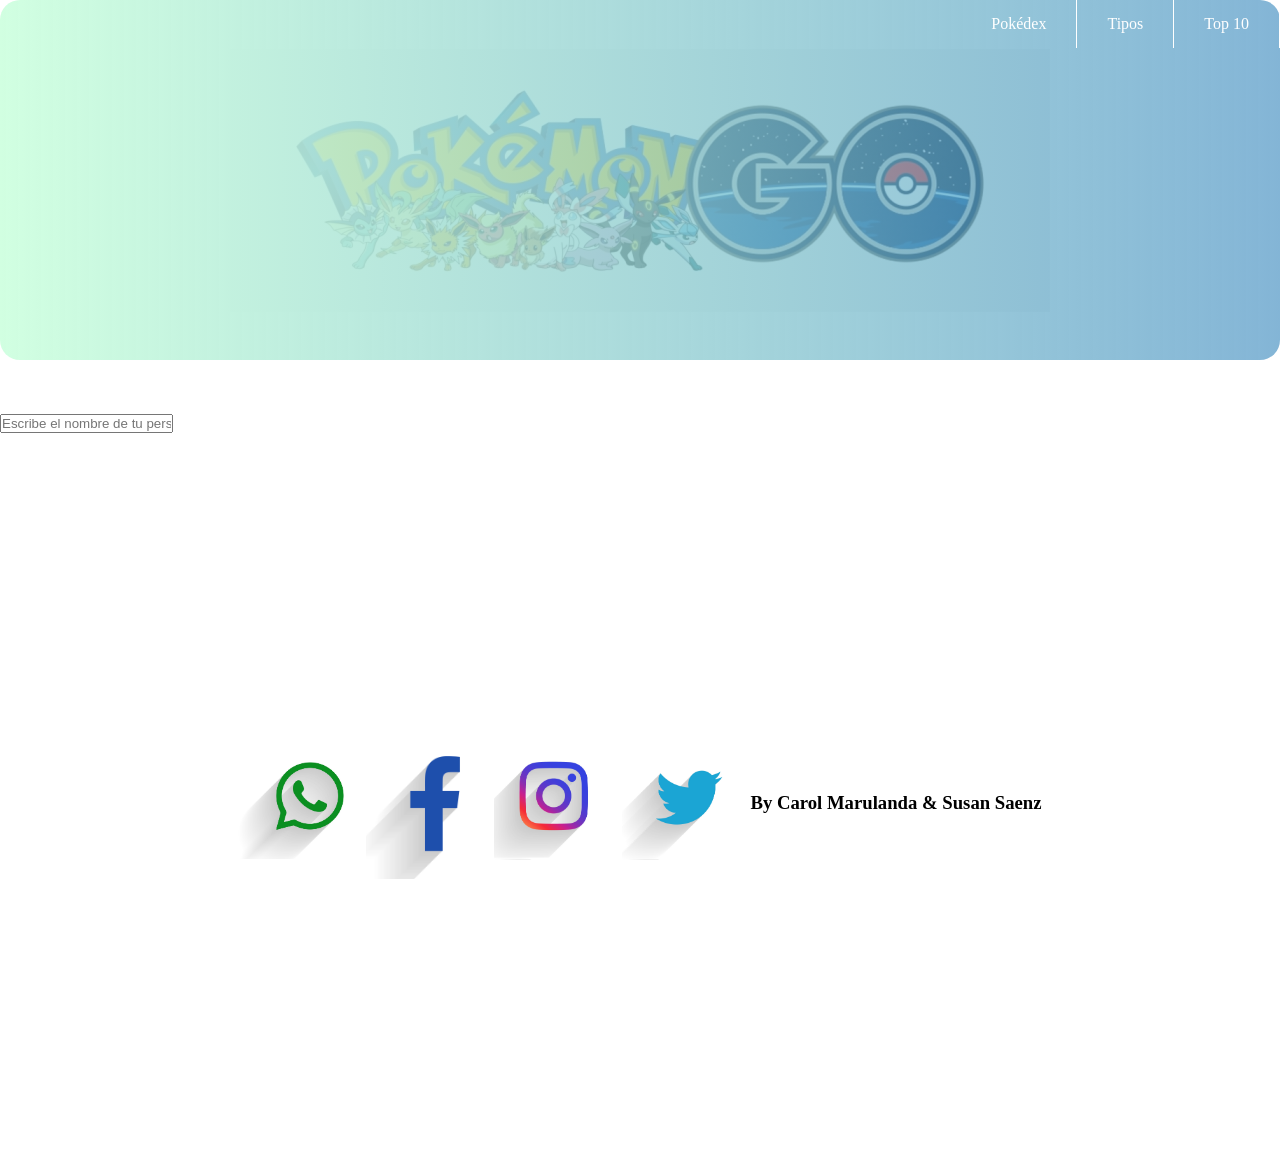
==== src/index.html @ 614b81e0 "top10" ====
<!DOCTYPE html>
<html lang="es">
  <head>
    <meta charset="utf-8">
    <title>Data Lovers</title>
    <link rel="stylesheet" href="style.css" />
  </head>
  <body>
    <header>
      <input type="checkbox" id='btn-menu'>
      <label for="btn-menu"><img src="../src/imagenes/imagen menu.jpg" alt=""></label>
      <!--<div class="logo"><img class="logoimagen" src="../src/imagenes/logo pokemon.png" alt=""></div>-->
      <nav class="menu">
        <ul>
          <li><a href="#contenedor">Pokédex</a></li>
          <li><a href="#tipos" id='tiposBanner'>Tipos</a></li>
          <li><a href="#topDiez" id='topAparicion'>Top 10</a></li>
        </ul>
        </nav>
    </header>
    <br><br><br>
    <main>
      <div class="containerBusqueda" id="containerBusqueda">
        <input type="text" id="filtrarBusqueda" placeholder="Escribe el nombre de tu personaje"
        class="formulario-busqueda">
        <p id=listadodebusqueda></p>
        <div id='tipos'></div>
      </div>
      <div class="contenedor" id="contenedor"></div>
      <div class="contenedor" id="topDiez"></div>
      <div id='miModal' class="modal">
        <div>
          <span id="cerrar" class="close">&times;</span>
          <p>Hola, soy una prueba de una ventana modal</p>
        </div>
      
        <!--<h2>hola mundo</h2>
        <div id="home" class="page">
        <h1>Bienvenido a Pokemon Go</h1>
        <button id="informacion">Ver más</button>
      </div>
      <div id="pokedex" class="page"> </div>-->
    </main>
    <footer class="container">
      <div class="img-footer">
        <img  id="Whatsapp" class="redSocial" src="../src/imagenes/Whatsapp.jpg"  alt="logo Whatsapp">
        <img  id="facebook" class="redSocial"src="../src/imagenes/facebook.jpg"  alt="logo facebook">
        <img  id="instagram" class="redSocial"src="../src/imagenes/instagram.jpg" alt="logo instagram">
        <img  id="twitter" class="redSocial" src="../src/imagenes/twitter.jpg"   alt="logo twitter">
        <h3>By Carol Marulanda & Susan Saenz</h3>
      </div>
    </footer>
    <div id="root"></div>
    <script src="main.js" type="module"></script>
  </body>
</html>
---- src/style.css ----
*{
  margin: 0;
  padding: 0;
  box-sizing: border-box;
  }

body{
  width:auto;
  height: auto;
  font-family: 'Josefin Slab', serif;
}

:root{
  scroll-behavior: smooth;
}

header{
  width: 100%;
  height: 40vh;
 
  background-image:linear-gradient(to left, hsla(204, 64%, 44%, 0.575), hsl(141, 100%, 91%)),url(../src/imagenes/LogoU.png);
  background-repeat: no-repeat; 
  
  background-position: center;
 
 text-align: center;
  margin: 0;
  padding: 0;
  border-radius: 20px;
}

#btn-menu{
  display: none;
}

header label{
  display: none;
  width: 30px;
  height: 30px;
  padding: 10px;
  border-right: 1px solid #fff;
}

header label:hover{
  cursor: pointer;
  background: rgb(0,0,0,0.3);
}

.menu ul{
  margin: 0;
  list-style: none;
  padding: 0;
  display: flex;
  justify-content: flex-end; /*posiciona el elemento hacia la derecha*/
}

.menu li{
  border-right: 1px solid white;
}

.menu li:hover{
  background: rgb(0,0,0,0.3);
}

.menu li a{
  display: block;
  padding: 15px 30px;
  color: white;
  text-decoration: none;
}
/*buscadores*/
.contenedorDeBusquedas {
  width: 100%;
  height: 20vh;
  background: #fff;
  display: flex;
  justify-content: center;
}

/*.containerBusqueda {
	background: #fff;
	width: 30%;
 
	box-shadow: 0px 0px 0px rgba(0, 0, 0, .16);
	border-radius: 10px;
	cursor: pointer;
	display: flex;
	justify-content: center;
	align-items: center;
	transition: .2s ease all;
	margin-bottom: 30px;
	padding: 10px;
	position: relative;
	z-index: 200;
	border: 2px solid transparent;
  margin: 1%;
  
}

.containerBusqueda.active,
.containerBusqueda:hover {
	box-shadow: 0px 5px 10px rgba(0, 0, 0, .16);
	border: 2px solid hsl(141, 100%, 91%);
}

.containerBusqueda i {
	font-size: 30px;
	margin-left: 30px;
	color: #4e94ab;
}

.containerBusqueda.active:before {
	content: "";
	display: block;
	height: 0;
	width: 0;
	border-top: 15px solid rgb(210, 255,226);
	border-right: 15px solid transparent;
	border-bottom: 15px solid transparent;
	border-left: 15px solid transparent;
	position: absolute;
	bottom: -30px;
	left: calc(50% - 15px);
}

#filtrarBusqueda, #filtrarTipo{
  background: #fff;
  width: 100%;
  justify-content: center;
  display: flex;
  border: 2px solid transparent;
  font-family:  'Josefin Slab', serif;
  font-size: 20px;
  
}

input[type=text] {
  width: 100%;
  padding: 12px 20px;
  margin: 8px 0;
  box-sizing: border-box;
  border: 3px solid rgb(210, 255,226);
  -webkit-transition: 0.5s;
  transition: 0.5s;
  outline: none;
}*/

@media(max-width:868px){
  header label{
    display: block;
  }
  .menu{
    position: absolute;
    background: rgb(156, 211, 236);
    width: 50%;
    margin-left: -70%;
    transition: all 0.5s;
  }
  .menu ul  {
    flex-direction: column;
  }
  .menu li{
    border-top: 1px solid white;
  }
  #btn-menu:checked ~ .menu{
    margin: 0;
  }


}

.img-footer{
  width: 100%;
  height:80vh;
  display: inline-flex;
  flex-direction: wrap;
  justify-content:center;
  align-items: center;
}

.redSocial{
  width: 10%;
}

.contenedor{
  width: 100%;
  height: auto;
  margin:0px 10px 10px 0px;
}

/*.imagen{
  width: 50%;
  background-color: cyan;
  margin: px 50px 75px 100px;
}*/

.tarjeta{
    display: inline-grid;
    width: 25%;
    justify-content: center;
    align-items:center;
    box-shadow: 1px 1px 4px 2px rgba(0, 0, 0, .2);
    grid-template-columns: auto;
    height: 40vh;
    background-color: rgb(210, 255,226);
    margin: 0px 20px 20px 50px;
    border-style: hidden;
    

  }

  /*modal*/
.modal{
  display: none; /* Hidden by default */
  justify-content: center;
  align-items: center;
  text-align: center;
  
  position: fixed; /* Stay in place */
  z-index: 1; /* Sit on top */
  left: 0;
  top: 0;
  width: 100%; /* Full width */
  height: 100%; /* Full height */
  overflow: auto; /* Enable scroll if needed */
  background-color: rgb(198, 251, 255); /* Black w/ opacity */
  

  
}




/* The Close Button */
.close {
  color: #aaa;
  float: right;
  font-size: 28px;
  font-weight: bold;
}

.close:hover,
.close:focus {
  color: black;
  text-decoration: none;
  cursor: pointer;
}
/*main{
  width: 100%;
  height: 80vh;
  font: 50%;
  background-image:linear-gradient(to left, hsla(210, 30%, 24%, 0.808), hsla(204, 64%, 44%, 0.575)),url(../src/imagenes/thimo-pedersen-dip9IIwUK6w-unsplash.jpg);
  background-repeat: no-repeat; 
  background-size: cover;
  background-position: center;
  background-attachment: fixed;
  text-align: center;
}
h1{
  padding: 0;
  font-size: 100px;
  position: center;
  top: 50%;
  left: 50%;
  color:white ;
 }
 .container{
  width: 100%;
  margin: 0;
}
nav{
  font-size: 30px;
  position:relative;
  top: 0;
  height: 30vh;
  width: 50%;
  right: 0%;
}
.navegador {
  width: 50%;
  font-size: 30px;
  top: 0%;
  float: right;
  clear: right;
  bottom: 30%;
  padding: 60px 0;
}
.logoimg{
  width: 50%;
  height: 30vh;
  font-size: 30px;
  top: 0%;
  float: left;
  clear: right;
}
#logoimg{
  width: 50%;
  height: 28vh;
  top: 0%;
}
.imagen{
  width: 20%;
  height: 70%;
}
#imagen{
  padding:10% ;
  width: 40vh;
  height: 100px;
  flex-direction: center;
  top: 50%;
  .logoimagen{
  width: 15%;
  height: 15%;
  font-size: 30px;
  top: 0%;
  float: left;
  clear: right;
}
}*/
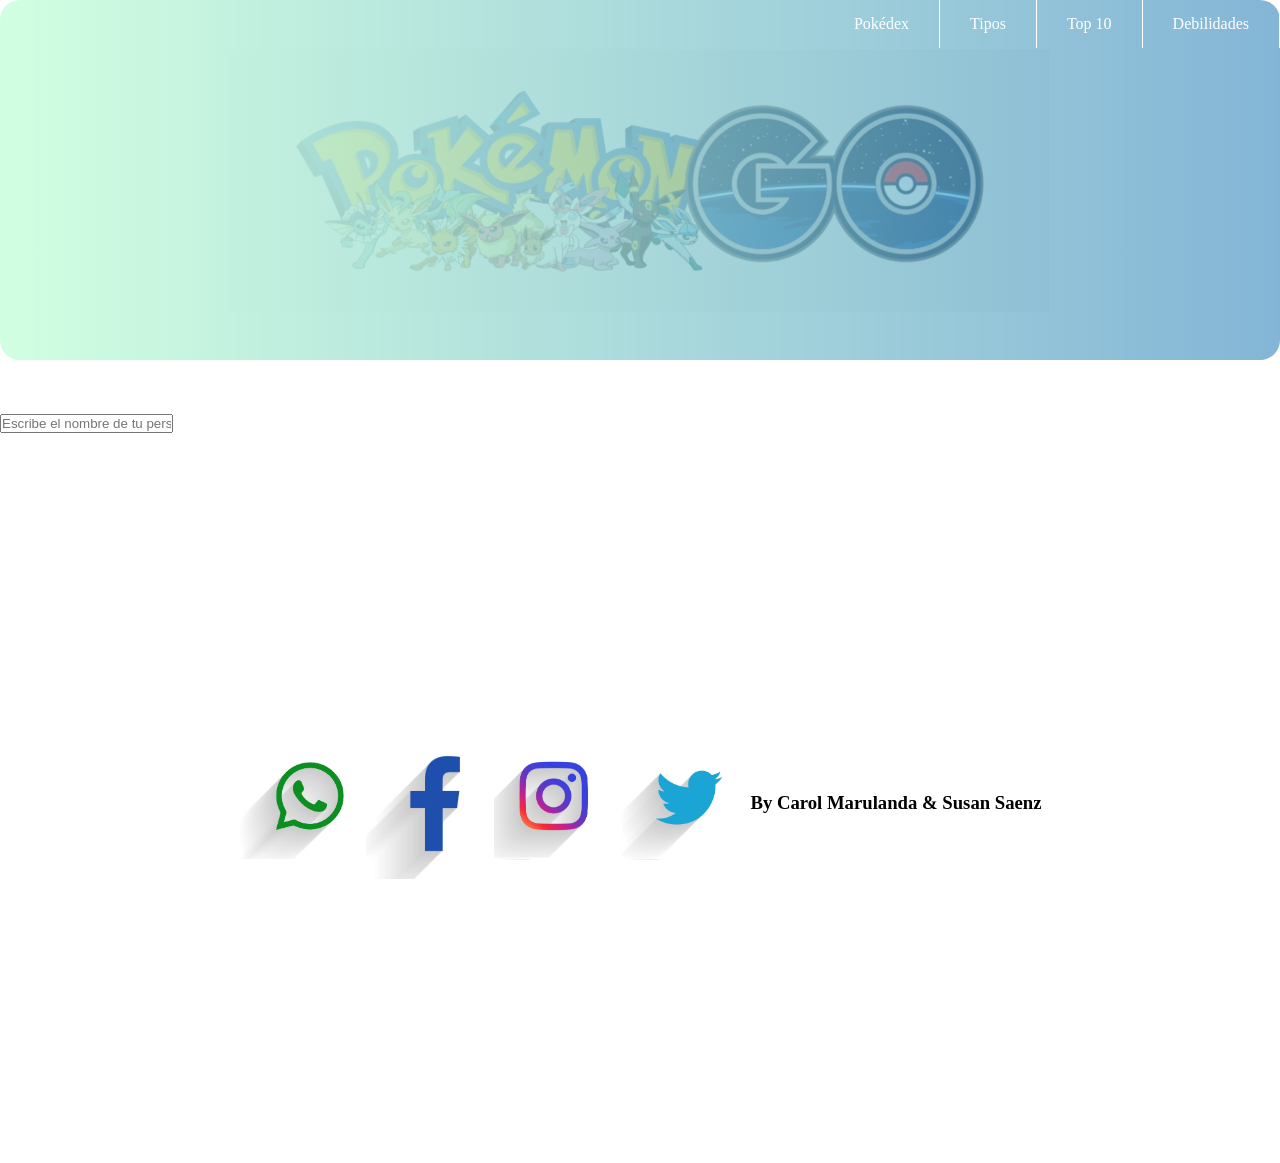
==== commit 402c468a: "funcion debilidad" ====
--- a/src/index.html
+++ b/src/index.html
@@ -15,6 +15,7 @@
           <li><a href="#contenedor">Pokédex</a></li>
           <li><a href="#tipos" id='tiposBanner'>Tipos</a></li>
           <li><a href="#topDiez" id='topAparicion'>Top 10</a></li>
+          <li><a href="#listaDebilidades" id='debilidad'>Debilidades</a></li>
         </ul>
         </nav>
     </header>
@@ -27,7 +28,9 @@
         <div id='tipos'></div>
       </div>
       <div class="contenedor" id="contenedor"></div>
-      <div class="contenedor" id="topDiez"></div>
+      <div class="topDiez" id="topDiez"></div>
+      <div class="listaDebilidades" id="listaDebilidades"></div>
+      
       <div id='miModal' class="modal">
         <div>
           <span id="cerrar" class="close">&times;</span>
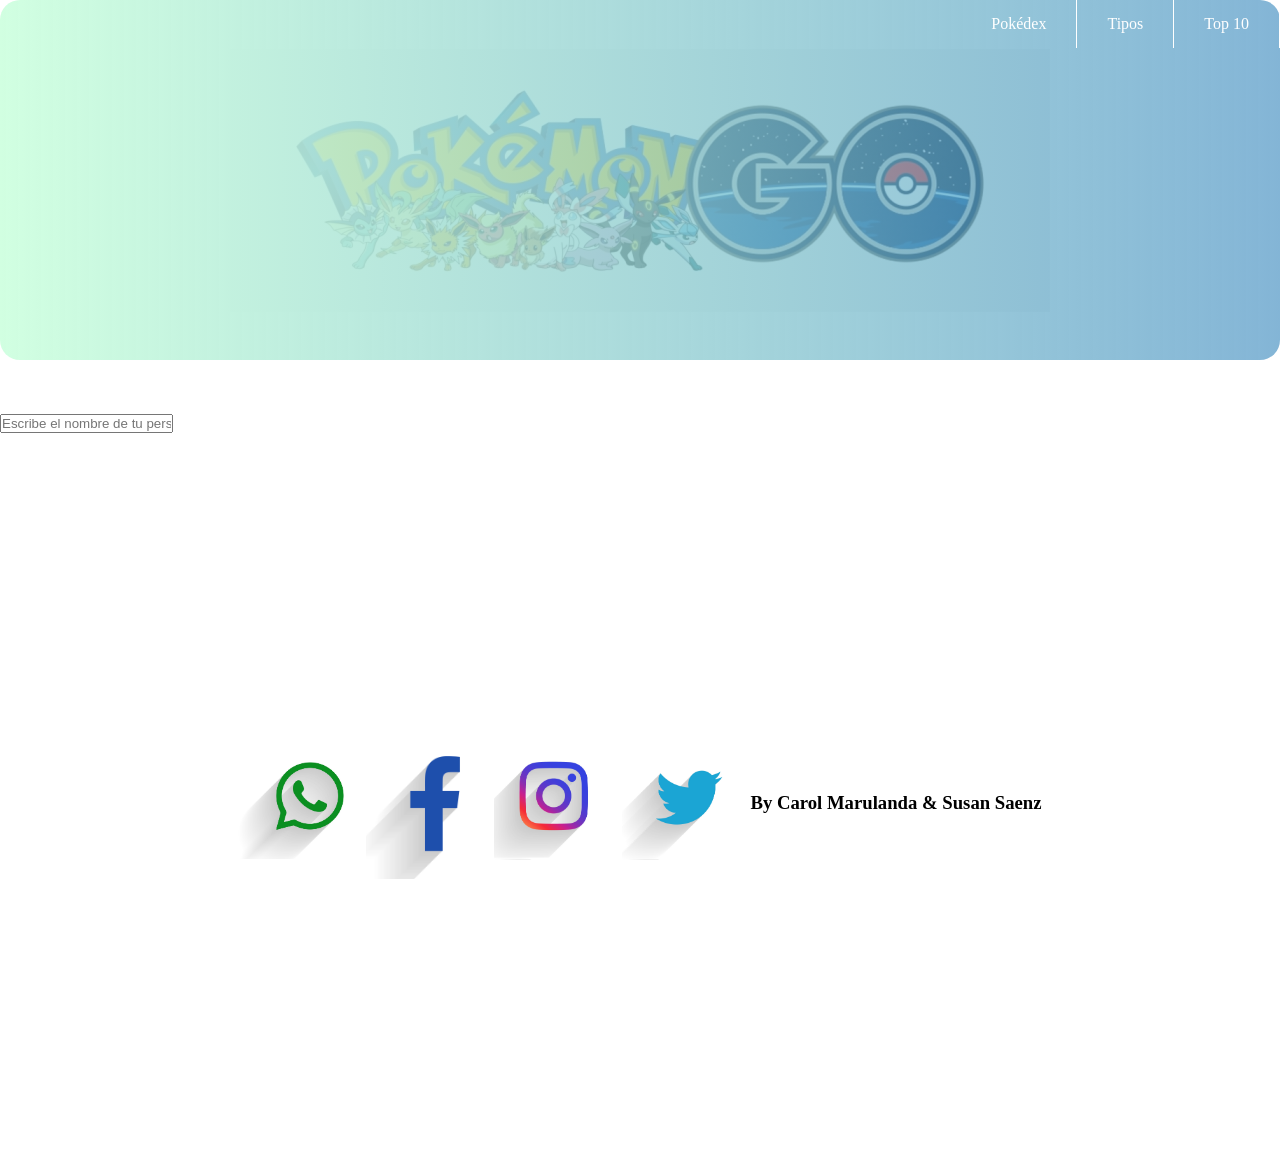
==== commit d5ff3d6a: "many updates" ====
--- a/src/index.html
+++ b/src/index.html
@@ -15,7 +15,6 @@
           <li><a href="#contenedor">Pokédex</a></li>
           <li><a href="#tipos" id='tiposBanner'>Tipos</a></li>
           <li><a href="#topDiez" id='topAparicion'>Top 10</a></li>
-          <li><a href="#listaDebilidades" id='debilidad'>Debilidades</a></li>
         </ul>
         </nav>
     </header>
@@ -23,14 +22,11 @@
     <main>
       <div class="containerBusqueda" id="containerBusqueda">
         <input type="text" id="filtrarBusqueda" placeholder="Escribe el nombre de tu personaje"
-        class="formulario-busqueda">
+          class="formulario-busqueda">
         <p id=listadodebusqueda></p>
         <div id='tipos'></div>
       </div>
       <div class="contenedor" id="contenedor"></div>
-      <div class="topDiez" id="topDiez"></div>
-      <div class="listaDebilidades" id="listaDebilidades"></div>
-      
       <div id='miModal' class="modal">
         <div>
           <span id="cerrar" class="close">&times;</span>
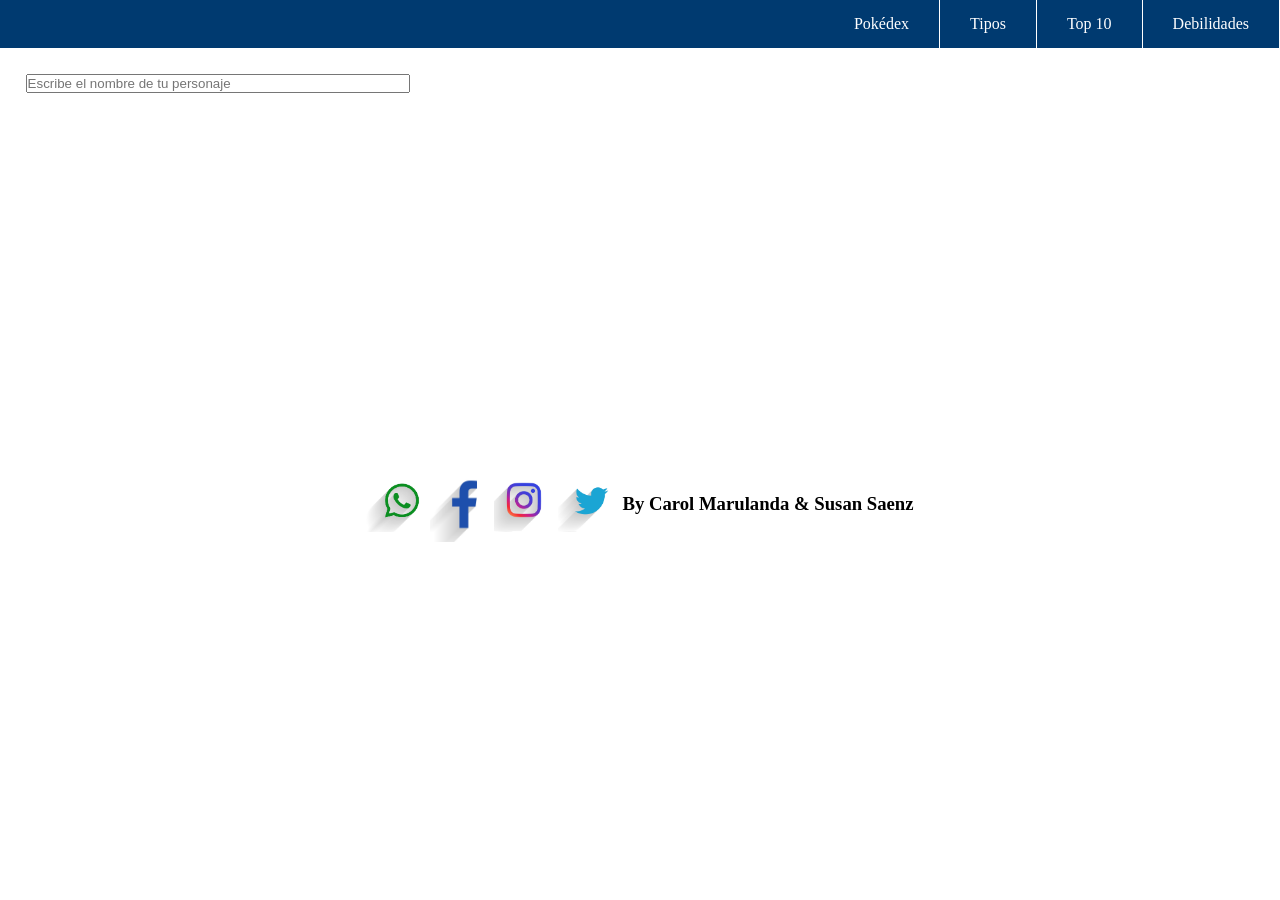
==== commit fbdab271: "button function is working, some changes on css" ====
--- a/src/index.html
+++ b/src/index.html
@@ -15,22 +15,26 @@
           <li><a href="#contenedor">Pokédex</a></li>
           <li><a href="#tipos" id='tiposBanner'>Tipos</a></li>
           <li><a href="#topDiez" id='topAparicion'>Top 10</a></li>
+          <li><a href="#listaDebilidades" id='debilidad'>Debilidades</a></li>
         </ul>
-        </nav>
+      </nav>
     </header>
-    <br><br><br>
+    <!--<br><br><br>-->
     <main>
       <div class="containerBusqueda" id="containerBusqueda">
         <input type="text" id="filtrarBusqueda" placeholder="Escribe el nombre de tu personaje"
           class="formulario-busqueda">
         <p id=listadodebusqueda></p>
-        <div id='tipos'></div>
+        
       </div>
+      <div id='tipos'></div>
+      <div class="listaDebilidades" id="listaDebilidades"></div>
       <div class="contenedor" id="contenedor"></div>
+      <div class="topDiez" id="topDiez"></div>
       <div id='miModal' class="modal">
         <div>
           <span id="cerrar" class="close">&times;</span>
-          <p>Hola, soy una prueba de una ventana modal</p>
+          <!--<p>Hola, soy una prueba de una ventana modal</p>-->
         </div>
       
         <!--<h2>hola mundo</h2>
--- a/src/style.css
+++ b/src/style.css
@@ -16,17 +16,8 @@
 
 header{
   width: 100%;
-  height: 40vh;
- 
-  background-image:linear-gradient(to left, hsla(204, 64%, 44%, 0.575), hsl(141, 100%, 91%)),url(../src/imagenes/LogoU.png);
-  background-repeat: no-repeat; 
-  
-  background-position: center;
- 
- text-align: center;
-  margin: 0;
-  padding: 0;
-  border-radius: 20px;
+  background: rgb(0,58,112);
+  margin-bottom: 2%;
 }
 
 #btn-menu{
@@ -68,82 +59,6 @@
   color: white;
   text-decoration: none;
 }
-/*buscadores*/
-.contenedorDeBusquedas {
-  width: 100%;
-  height: 20vh;
-  background: #fff;
-  display: flex;
-  justify-content: center;
-}
-
-/*.containerBusqueda {
-	background: #fff;
-	width: 30%;
- 
-	box-shadow: 0px 0px 0px rgba(0, 0, 0, .16);
-	border-radius: 10px;
-	cursor: pointer;
-	display: flex;
-	justify-content: center;
-	align-items: center;
-	transition: .2s ease all;
-	margin-bottom: 30px;
-	padding: 10px;
-	position: relative;
-	z-index: 200;
-	border: 2px solid transparent;
-  margin: 1%;
-  
-}
-
-.containerBusqueda.active,
-.containerBusqueda:hover {
-	box-shadow: 0px 5px 10px rgba(0, 0, 0, .16);
-	border: 2px solid hsl(141, 100%, 91%);
-}
-
-.containerBusqueda i {
-	font-size: 30px;
-	margin-left: 30px;
-	color: #4e94ab;
-}
-
-.containerBusqueda.active:before {
-	content: "";
-	display: block;
-	height: 0;
-	width: 0;
-	border-top: 15px solid rgb(210, 255,226);
-	border-right: 15px solid transparent;
-	border-bottom: 15px solid transparent;
-	border-left: 15px solid transparent;
-	position: absolute;
-	bottom: -30px;
-	left: calc(50% - 15px);
-}
-
-#filtrarBusqueda, #filtrarTipo{
-  background: #fff;
-  width: 100%;
-  justify-content: center;
-  display: flex;
-  border: 2px solid transparent;
-  font-family:  'Josefin Slab', serif;
-  font-size: 20px;
-  
-}
-
-input[type=text] {
-  width: 100%;
-  padding: 12px 20px;
-  margin: 8px 0;
-  box-sizing: border-box;
-  border: 3px solid rgb(210, 255,226);
-  -webkit-transition: 0.5s;
-  transition: 0.5s;
-  outline: none;
-}*/
 
 @media(max-width:868px){
   header label{
@@ -151,12 +66,12 @@
   }
   .menu{
     position: absolute;
-    background: rgb(156, 211, 236);
+    background: #4e94ab;
     width: 50%;
     margin-left: -70%;
     transition: all 0.5s;
   }
-  .menu ul  {
+  .menu ul{
     flex-direction: column;
   }
   .menu li{
@@ -165,8 +80,6 @@
   #btn-menu:checked ~ .menu{
     margin: 0;
   }
-
-
 }
 
 .img-footer{
@@ -179,43 +92,40 @@
 }
 
 .redSocial{
-  width: 10%;
-}
-
+  width: 5%;
+}
+
+/*pokedex.html*/
 .contenedor{
   width: 100%;
   height: auto;
-  margin:0px 10px 10px 0px;
-}
-
-/*.imagen{
-  width: 50%;
-  background-color: cyan;
-  margin: px 50px 75px 100px;
-}*/
+  margin-left: 2%;
+}
+
 
 .tarjeta{
     display: inline-grid;
-    width: 25%;
-    justify-content: center;
+    width: 30%;
     align-items:center;
     box-shadow: 1px 1px 4px 2px rgba(0, 0, 0, .2);
     grid-template-columns: auto;
     height: 40vh;
-    background-color: rgb(210, 255,226);
-    margin: 0px 20px 20px 50px;
+    background-color: rgb(238, 215, 124);
+    margin: 0px 20px 20px 0px;
     border-style: hidden;
-    
-
-  }
+  }
+
+.tarjeta:hover, .imagenPokemon:hover{
+  color: rgb(0,0,0,0.3);
+}
+
+.imagenPokemon{
+margin-left: 35%;
+}
 
   /*modal*/
 .modal{
   display: none; /* Hidden by default */
-  justify-content: center;
-  align-items: center;
-  text-align: center;
-  
   position: fixed; /* Stay in place */
   z-index: 1; /* Sit on top */
   left: 0;
@@ -223,14 +133,17 @@
   width: 100%; /* Full width */
   height: 100%; /* Full height */
   overflow: auto; /* Enable scroll if needed */
-  background-color: rgb(198, 251, 255); /* Black w/ opacity */
-  
-
-  
-}
-
-
-
+  background-color: rgb(0,0,0); /* Fallback color */
+  background-color: white /* Black w/ opacity */
+}
+
+.modal-content {
+  background-color: #fefefe;
+  margin: 15% auto; /* 15% from the top and centered */
+  padding: 20px;
+  border: 1px solid #888;
+  width: 80%; /* Could be more or less, depending on screen size */
+}
 
 /* The Close Button */
 .close {
@@ -245,6 +158,110 @@
   color: black;
   text-decoration: none;
   cursor: pointer;
+}
+
+.nombrePokemon{
+  background-color: rgb(91, 149, 219);
+  border-radius: 10px;
+  height: 50%;
+  font-size: medium;
+  color: white;
+}
+.nombrePokemon:hover{
+  color: rgb(0,58,112);
+}
+
+#filtrarBusqueda{
+  width: 30%;
+  margin-bottom: 2%;
+  margin-left: 2%;
+}
+
+/*estilos botones debilidades*/
+.listaDebilidades{
+  margin-bottom: 2%;
+}
+.miBoton{
+  color: #fefefe;
+  border: 1px solid #c3cace;
+  border-radius: 4px;
+  box-shadow: 0 3px 9px rgba(0,0,0,.3);
+  text-align: center;
+  font-size: medium;
+  margin-left: 0.5%;
+  width: 5%;
+}
+
+#normal{
+  background-color: #a8a878;
+}
+
+#fighting{
+  background-color: #c02038;
+}
+
+#poison{
+  background-color: #a040a0;
+}
+
+#flying{
+  background-color: #a890f0;
+}
+
+#ground{
+  background-color: #e0c068;
+}
+
+#rock{
+  background-color: #b8a038;
+}
+
+#bug{
+  background-color: #a8b820;
+}
+
+#ghost{
+  background-color: #705898;
+}
+
+#steel{
+  background-color: #b8b8d0;
+}
+
+#fire{
+  background-color: #f08030;
+}
+
+#water{
+  background-color: #6890f0;
+}
+
+#grass{
+  background-color: #78c850;;
+}
+
+#electric{
+  background-color: #f8d030;
+}
+
+#psychic{
+  background-color: #f85888;
+}
+
+#ice{
+  background-color: #98d8d8;
+}
+
+#dragon{
+  background-color: #7038f8;
+}
+
+#dark{
+  background-color: #705848;
+}
+
+#fairy{
+  background-color: #ee99ac;
 }
 /*main{
   width: 100%;
@@ -277,6 +294,7 @@
   width: 50%;
   right: 0%;
 }
+
 .navegador {
   width: 50%;
   font-size: 30px;
@@ -286,6 +304,7 @@
   bottom: 30%;
   padding: 60px 0;
 }
+
 .logoimg{
   width: 50%;
   height: 30vh;
@@ -294,21 +313,25 @@
   float: left;
   clear: right;
 }
+
 #logoimg{
   width: 50%;
   height: 28vh;
   top: 0%;
 }
+
 .imagen{
   width: 20%;
   height: 70%;
 }
+
 #imagen{
   padding:10% ;
   width: 40vh;
   height: 100px;
   flex-direction: center;
   top: 50%;
+
   .logoimagen{
   width: 15%;
   height: 15%;
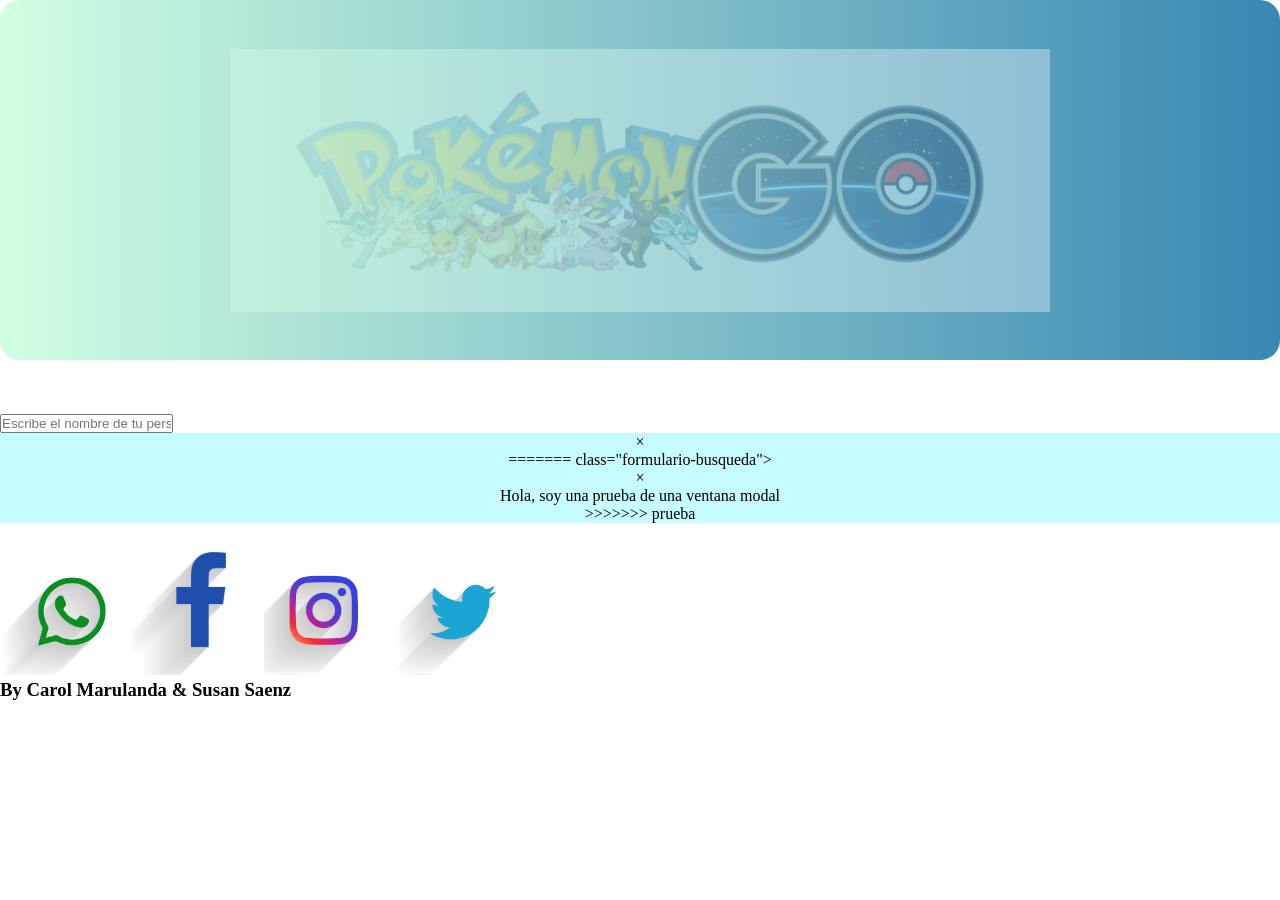
==== commit f602340a: "cambios" ====
--- a/src/index.html
+++ b/src/index.html
@@ -13,28 +13,46 @@
       <nav class="menu">
         <ul>
           <li><a href="#contenedor">Pokédex</a></li>
+<<<<<<< HEAD
+          <li><a href="#tipos">Tipos</a></li>
+          <li><a href="">Top 10</a></li>
+=======
           <li><a href="#tipos" id='tiposBanner'>Tipos</a></li>
           <li><a href="#topDiez" id='topAparicion'>Top 10</a></li>
           <li><a href="#listaDebilidades" id='debilidad'>Debilidades</a></li>
+>>>>>>> prueba
         </ul>
-      </nav>
+        </nav>
     </header>
-    <!--<br><br><br>-->
+    <br><br><br>
     <main>
       <div class="containerBusqueda" id="containerBusqueda">
         <input type="text" id="filtrarBusqueda" placeholder="Escribe el nombre de tu personaje"
+<<<<<<< HEAD
           class="formulario-busqueda">
         <p id=listadodebusqueda></p>
-        
+        <!-- <button class="botonBuscar" id="boton">Buscar</button> tenemos que quitar el css asociado al boton -->
       </div>
-      <div id='tipos'></div>
-      <div class="listaDebilidades" id="listaDebilidades"></div>
       <div class="contenedor" id="contenedor"></div>
-      <div class="topDiez" id="topDiez"></div>
+      <div class="contenedor" id="tipos"></div>
       <div id='miModal' class="modal">
         <div>
           <span id="cerrar" class="close">&times;</span>
-          <!--<p>Hola, soy una prueba de una ventana modal</p>-->
+          <p></p>
+=======
+        class="formulario-busqueda">
+        <p id=listadodebusqueda></p>
+        <div id='tipos'></div>
+      </div>
+      <div class="contenedor" id="contenedor"></div>
+      <div class="topDiez" id="topDiez"></div>
+      <div class="listaDebilidades" id="listaDebilidades"></div>
+      
+      <div id='miModal' class="modal">
+        <div>
+          <span id="cerrar" class="close">&times;</span>
+          <p>Hola, soy una prueba de una ventana modal</p>
+>>>>>>> prueba
         </div>
       
         <!--<h2>hola mundo</h2>
--- a/src/style.css
+++ b/src/style.css
@@ -8,6 +8,7 @@
   width:auto;
   height: auto;
   font-family: 'Josefin Slab', serif;
+<<<<<<< HEAD
 }
 
 :root{
@@ -16,8 +17,7 @@
 
 header{
   width: 100%;
-  background: rgb(0,58,112);
-  margin-bottom: 2%;
+  background: #4e94ab;
 }
 
 #btn-menu{
@@ -59,10 +59,149 @@
   color: white;
   text-decoration: none;
 }
+=======
+}
+
+:root{
+  scroll-behavior: smooth;
+}
+
+header{
+  width: 100%;
+  height: 40vh;
+ 
+  background-image:linear-gradient(to left, hsla(204, 64%, 44%, 0.575), hsl(141, 100%, 91%)),url(../src/imagenes/LogoU.png);
+  background-repeat: no-repeat; 
+  
+  background-position: center;
+ 
+ text-align: center;
+  margin: 0;
+  padding: 0;
+  border-radius: 20px;
+}
+
+#btn-menu{
+  display: none;
+}
+
+header label{
+  display: none;
+  width: 30px;
+  height: 30px;
+  padding: 10px;
+  border-right: 1px solid #fff;
+}
+
+header label:hover{
+  cursor: pointer;
+  background: rgb(0,0,0,0.3);
+}
+
+.menu ul{
+  margin: 0;
+  list-style: none;
+  padding: 0;
+  display: flex;
+  justify-content: flex-end; /*posiciona el elemento hacia la derecha*/
+}
+
+.menu li{
+  border-right: 1px solid white;
+}
+
+.menu li:hover{
+  background: rgb(0,0,0,0.3);
+}
+
+.menu li a{
+  display: block;
+  padding: 15px 30px;
+  color: white;
+  text-decoration: none;
+}
+/*buscadores*/
+.contenedorDeBusquedas {
+  width: 100%;
+  height: 20vh;
+  background: #fff;
+  display: flex;
+  justify-content: center;
+}
+
+/*.containerBusqueda {
+	background: #fff;
+	width: 30%;
+ 
+	box-shadow: 0px 0px 0px rgba(0, 0, 0, .16);
+	border-radius: 10px;
+	cursor: pointer;
+	display: flex;
+	justify-content: center;
+	align-items: center;
+	transition: .2s ease all;
+	margin-bottom: 30px;
+	padding: 10px;
+	position: relative;
+	z-index: 200;
+	border: 2px solid transparent;
+  margin: 1%;
+  
+}
+
+.containerBusqueda.active,
+.containerBusqueda:hover {
+	box-shadow: 0px 5px 10px rgba(0, 0, 0, .16);
+	border: 2px solid hsl(141, 100%, 91%);
+}
+
+.containerBusqueda i {
+	font-size: 30px;
+	margin-left: 30px;
+	color: #4e94ab;
+}
+
+.containerBusqueda.active:before {
+	content: "";
+	display: block;
+	height: 0;
+	width: 0;
+	border-top: 15px solid rgb(210, 255,226);
+	border-right: 15px solid transparent;
+	border-bottom: 15px solid transparent;
+	border-left: 15px solid transparent;
+	position: absolute;
+	bottom: -30px;
+	left: calc(50% - 15px);
+}
+
+#filtrarBusqueda, #filtrarTipo{
+  background: #fff;
+  width: 100%;
+  justify-content: center;
+  display: flex;
+  border: 2px solid transparent;
+  font-family:  'Josefin Slab', serif;
+  font-size: 20px;
+  
+}
+
+input[type=text] {
+  width: 100%;
+  padding: 12px 20px;
+  margin: 8px 0;
+  box-sizing: border-box;
+  border: 3px solid rgb(210, 255,226);
+  -webkit-transition: 0.5s;
+  transition: 0.5s;
+  outline: none;
+}*/
+>>>>>>> prueba
 
 @media(max-width:868px){
   header label{
     display: block;
+<<<<<<< HEAD
   }
   .menu{
     position: absolute;
@@ -80,6 +219,27 @@
   #btn-menu:checked ~ .menu{
     margin: 0;
   }
+=======
+  }
+  .menu{
+    position: absolute;
+    background: rgb(156, 211, 236);
+    width: 50%;
+    margin-left: -70%;
+    transition: all 0.5s;
+  }
+  .menu ul  {
+    flex-direction: column;
+  }
+  .menu li{
+    border-top: 1px solid white;
+  }
+  #btn-menu:checked ~ .menu{
+    margin: 0;
+  }
+
+
+>>>>>>> prueba
 }
 
 .img-footer{
@@ -92,59 +252,105 @@
 }
 
 .redSocial{
-  width: 5%;
-}
-
+  width: 10%;
+}
+
+<<<<<<< HEAD
 /*pokedex.html*/
 .contenedor{
   width: 100%;
   height: auto;
-  margin-left: 2%;
-}
-
+  margin:20px 20px 20px 50px;
+}
+
+.imagen{
+  width: 50%;
+  background-color: cyan;
+  margin: px 50px 75px 100px;
+}
+=======
+.contenedor{
+  width: 100%;
+  height: auto;
+  margin:0px 10px 10px 0px;
+}
+
+/*.imagen{
+  width: 50%;
+  background-color: cyan;
+  margin: px 50px 75px 100px;
+}*/
+>>>>>>> prueba
 
 .tarjeta{
     display: inline-grid;
-    width: 30%;
+    width: 25%;
+    justify-content: center;
     align-items:center;
     box-shadow: 1px 1px 4px 2px rgba(0, 0, 0, .2);
     grid-template-columns: auto;
     height: 40vh;
-    background-color: rgb(238, 215, 124);
-    margin: 0px 20px 20px 0px;
+    background-color: rgb(210, 255,226);
+    margin: 0px 20px 20px 50px;
     border-style: hidden;
-  }
-
-.tarjeta:hover, .imagenPokemon:hover{
-  color: rgb(0,0,0,0.3);
-}
-
-.imagenPokemon{
-margin-left: 35%;
-}
+<<<<<<< HEAD
+    border-radius: radius;
+=======
+    
+>>>>>>> prueba
+
+  }
 
   /*modal*/
 .modal{
+<<<<<<< HEAD
+  display: flex; /* Hidden by default */
+  justify-content: center;
+  align-items: center;
+  text-align: center;
+  transition: transform 1s;
+  transform: translateY(0%);
+=======
   display: none; /* Hidden by default */
+  justify-content: center;
+  align-items: center;
+  text-align: center;
+  
+>>>>>>> prueba
   position: fixed; /* Stay in place */
   z-index: 1; /* Sit on top */
   left: 0;
   top: 0;
+<<<<<<< HEAD
+  width: 25%; /* Full width */
+  height: 60%; /* Full height */
+  overflow: auto; /* Enable scroll if needed */
+  background-color: rgb(0,0,0); /* Fallback color */
+  background-color: rgb(198, 251, 255); /* Black w/ opacity */
+  
+
+  
+}
+=======
   width: 100%; /* Full width */
   height: 100%; /* Full height */
   overflow: auto; /* Enable scroll if needed */
-  background-color: rgb(0,0,0); /* Fallback color */
-  background-color: white /* Black w/ opacity */
+  background-color: rgb(198, 251, 255); /* Black w/ opacity */
+  
+>>>>>>> prueba
+
+  
 }
 
 .modal-content {
-  background-color: #fefefe;
+  background-color: black;
   margin: 15% auto; /* 15% from the top and centered */
   padding: 20px;
   border: 1px solid #888;
   width: 80%; /* Could be more or less, depending on screen size */
 }
 
+<<<<<<< HEAD
 /* The Close Button */
 .close {
   color: #aaa;
@@ -153,115 +359,23 @@
   font-weight: bold;
 }
 
+=======
+
+
+/* The Close Button */
+.close {
+  color: #aaa;
+  float: right;
+  font-size: 28px;
+  font-weight: bold;
+}
+
+>>>>>>> prueba
 .close:hover,
 .close:focus {
   color: black;
   text-decoration: none;
   cursor: pointer;
-}
-
-.nombrePokemon{
-  background-color: rgb(91, 149, 219);
-  border-radius: 10px;
-  height: 50%;
-  font-size: medium;
-  color: white;
-}
-.nombrePokemon:hover{
-  color: rgb(0,58,112);
-}
-
-#filtrarBusqueda{
-  width: 30%;
-  margin-bottom: 2%;
-  margin-left: 2%;
-}
-
-/*estilos botones debilidades*/
-.listaDebilidades{
-  margin-bottom: 2%;
-}
-.miBoton{
-  color: #fefefe;
-  border: 1px solid #c3cace;
-  border-radius: 4px;
-  box-shadow: 0 3px 9px rgba(0,0,0,.3);
-  text-align: center;
-  font-size: medium;
-  margin-left: 0.5%;
-  width: 5%;
-}
-
-#normal{
-  background-color: #a8a878;
-}
-
-#fighting{
-  background-color: #c02038;
-}
-
-#poison{
-  background-color: #a040a0;
-}
-
-#flying{
-  background-color: #a890f0;
-}
-
-#ground{
-  background-color: #e0c068;
-}
-
-#rock{
-  background-color: #b8a038;
-}
-
-#bug{
-  background-color: #a8b820;
-}
-
-#ghost{
-  background-color: #705898;
-}
-
-#steel{
-  background-color: #b8b8d0;
-}
-
-#fire{
-  background-color: #f08030;
-}
-
-#water{
-  background-color: #6890f0;
-}
-
-#grass{
-  background-color: #78c850;;
-}
-
-#electric{
-  background-color: #f8d030;
-}
-
-#psychic{
-  background-color: #f85888;
-}
-
-#ice{
-  background-color: #98d8d8;
-}
-
-#dragon{
-  background-color: #7038f8;
-}
-
-#dark{
-  background-color: #705848;
-}
-
-#fairy{
-  background-color: #ee99ac;
 }
 /*main{
   width: 100%;
@@ -294,7 +408,6 @@
   width: 50%;
   right: 0%;
 }
-
 .navegador {
   width: 50%;
   font-size: 30px;
@@ -304,7 +417,6 @@
   bottom: 30%;
   padding: 60px 0;
 }
-
 .logoimg{
   width: 50%;
   height: 30vh;
@@ -313,25 +425,21 @@
   float: left;
   clear: right;
 }
-
 #logoimg{
   width: 50%;
   height: 28vh;
   top: 0%;
 }
-
 .imagen{
   width: 20%;
   height: 70%;
 }
-
 #imagen{
   padding:10% ;
   width: 40vh;
   height: 100px;
   flex-direction: center;
   top: 50%;
-
   .logoimagen{
   width: 15%;
   height: 15%;
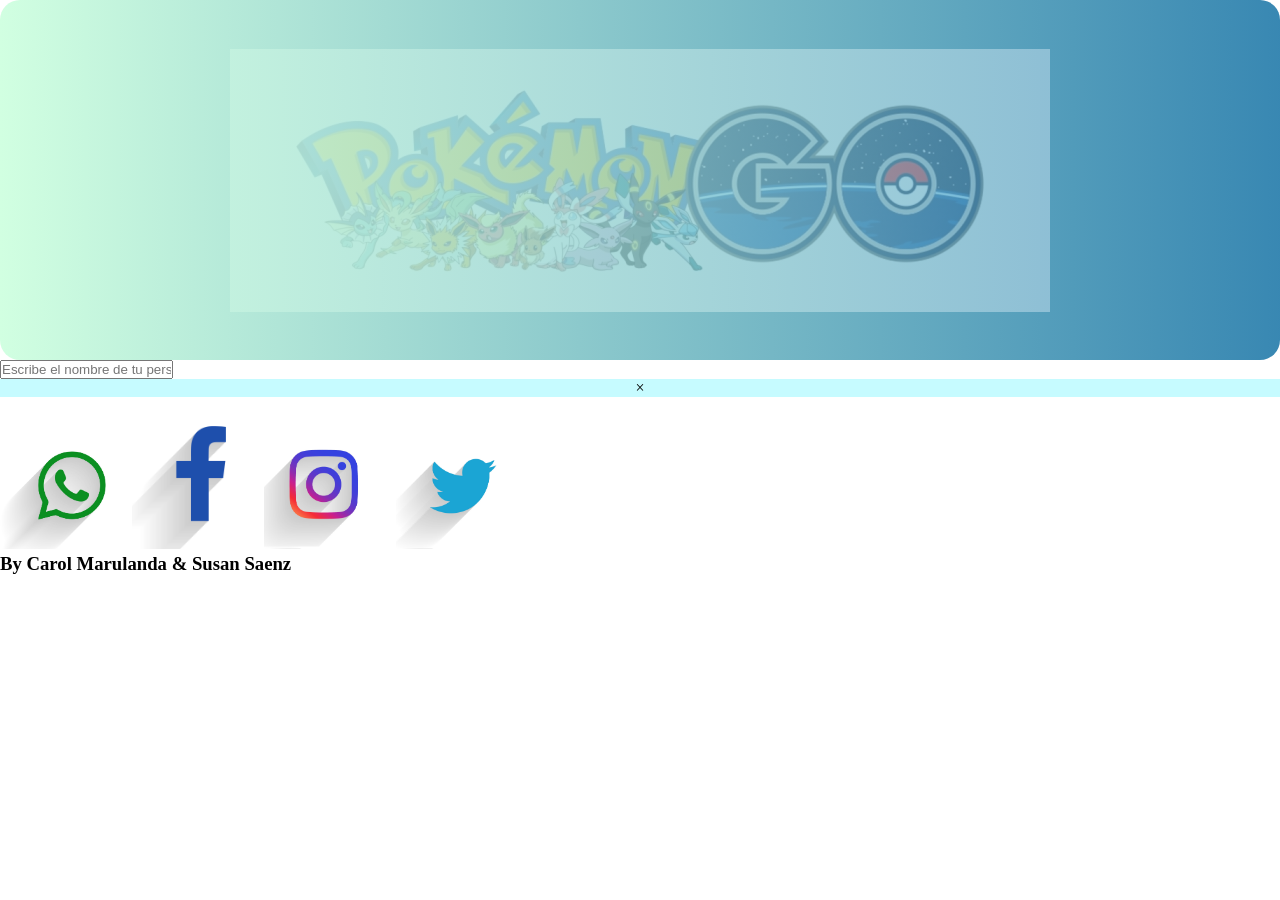
==== commit 133c451b: "otros cambios" ====
--- a/src/index.html
+++ b/src/index.html
@@ -13,46 +13,27 @@
       <nav class="menu">
         <ul>
           <li><a href="#contenedor">Pokédex</a></li>
-<<<<<<< HEAD
-          <li><a href="#tipos">Tipos</a></li>
-          <li><a href="">Top 10</a></li>
-=======
           <li><a href="#tipos" id='tiposBanner'>Tipos</a></li>
           <li><a href="#topDiez" id='topAparicion'>Top 10</a></li>
           <li><a href="#listaDebilidades" id='debilidad'>Debilidades</a></li>
->>>>>>> prueba
         </ul>
-        </nav>
+      </nav>
     </header>
-    <br><br><br>
+    <!--<br><br><br>-->
     <main>
       <div class="containerBusqueda" id="containerBusqueda">
         <input type="text" id="filtrarBusqueda" placeholder="Escribe el nombre de tu personaje"
-<<<<<<< HEAD
           class="formulario-busqueda">
         <p id=listadodebusqueda></p>
-        <!-- <button class="botonBuscar" id="boton">Buscar</button> tenemos que quitar el css asociado al boton -->
+        
       </div>
+      <div id='tipos'></div>
+      <div class="listaDebilidades" id="listaDebilidades"></div>
       <div class="contenedor" id="contenedor"></div>
-      <div class="contenedor" id="tipos"></div>
+      <div class="topDiez" id="topDiez"></div>
       <div id='miModal' class="modal">
         <div>
           <span id="cerrar" class="close">&times;</span>
-          <p></p>
-=======
-        class="formulario-busqueda">
-        <p id=listadodebusqueda></p>
-        <div id='tipos'></div>
-      </div>
-      <div class="contenedor" id="contenedor"></div>
-      <div class="topDiez" id="topDiez"></div>
-      <div class="listaDebilidades" id="listaDebilidades"></div>
-      
-      <div id='miModal' class="modal">
-        <div>
-          <span id="cerrar" class="close">&times;</span>
-          <p>Hola, soy una prueba de una ventana modal</p>
->>>>>>> prueba
         </div>
       
         <!--<h2>hola mundo</h2>
